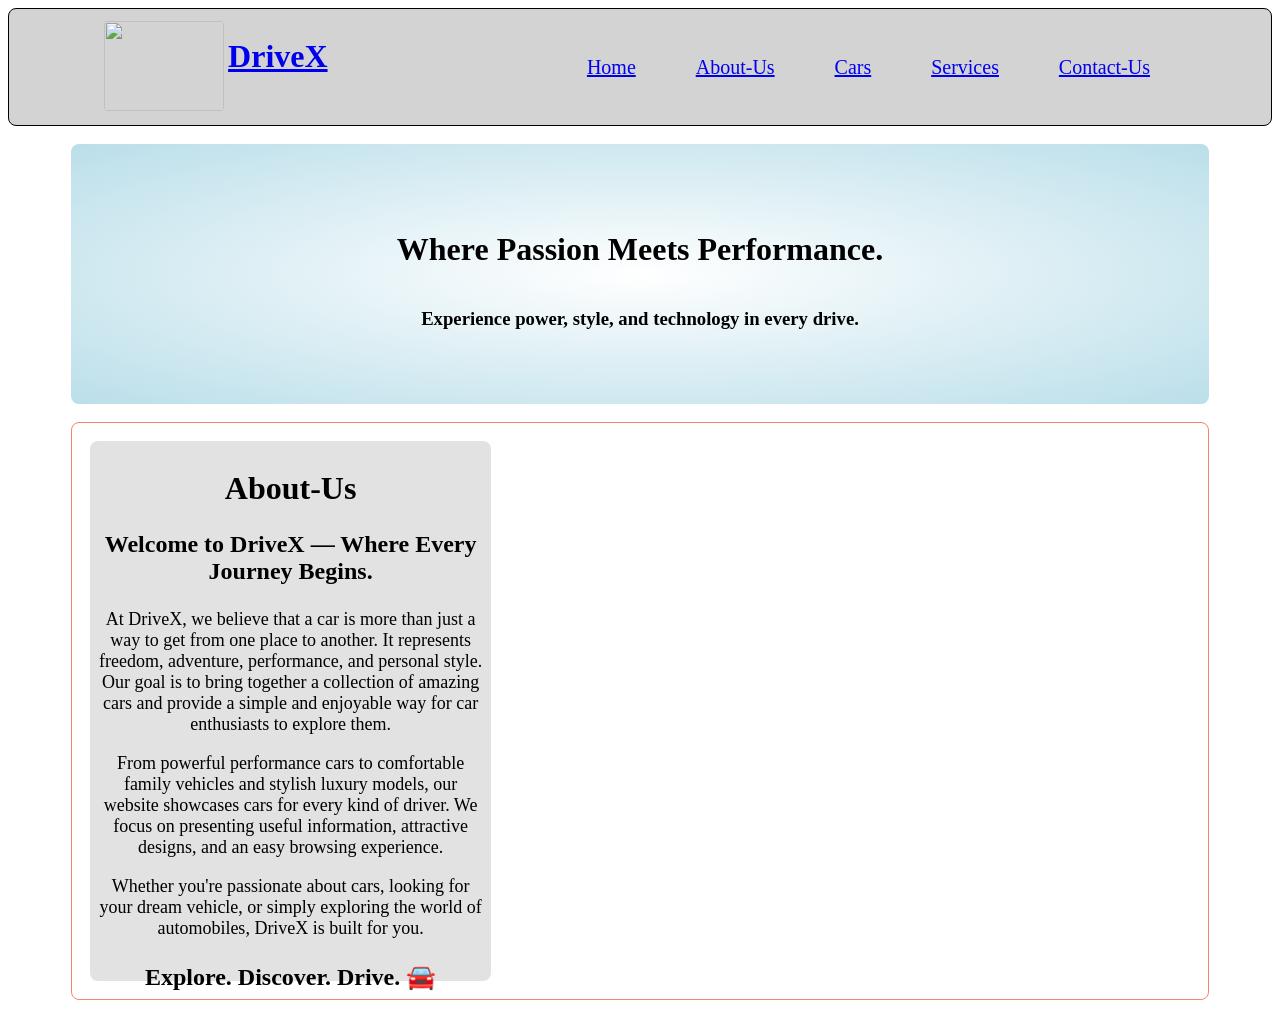
==== index.html @ 515d6401 "Initial Commit" ====
<!DOCTYPE html>
<html lang="en">
<head>
    <meta charset="UTF-8">
    <meta name="viewport" content="width=device-width, initial-scale=1.0">
    <title>OJT Project</title>
    <link rel="stylesheet" href="idxstyle.css">
</head>
<body>
    <!-- Navbar Starts -->
     <div class="navbar">
        <div class="navname">
            <img src="https://i.pinimg.com/1200x/12/79/8b/12798b2c80b7d141e5f01305dff2f6b8.jpg" alt="">
            <h1><a href="#">DriveX</a></h1>
        </div>
        <div class="navmenu">
            <ul>
                <li><a href="#">Home</a></li>
                <li><a href="#">About-Us</a></li>
                <li><a href="#">Cars</a></li>
                <li><a href="#">Services</a></li>
                <li><a href="#">Contact-Us</a></li>
            </ul>
        </div>
     </div>
    <!-- Navbar Ends -->
     <div class="container">
        <!-- Hero Starts -->
         <div class="hero">
            <h1>Where Passion Meets Performance.</h1>
            <h3>Experience power, style, and technology in every drive.</h3>
         </div>
        <!-- Hero Ends -->
         <!-- About-Us Starts -->
          <div class="about-us">
            <div class="about-text">
                <h1>About-Us</h1>
                <h3>Welcome to DriveX — Where Every Journey Begins.</h3>
                <p>At DriveX, we believe that a car is more than just a way to get from one place to another. It represents freedom, adventure, performance, and personal style. Our goal is to bring together a collection of amazing cars and provide a simple and enjoyable way for car enthusiasts to explore them.</p>
                <p>
                From powerful performance cars to comfortable family vehicles and stylish luxury models, our website showcases cars for every kind of driver. We focus on presenting useful information, attractive designs, and an easy browsing experience.</p>
                <p>
                    Whether you're passionate about cars, looking for your dream vehicle, or simply exploring the world of automobiles, DriveX is built for you.
                </p>
                <h3>Explore. Discover. Drive. 🚘</h3>
            </div>
          </div>
         <!-- About-Us Ends -->
     </div>
</body>
</html>
---- idxstyle.css ----
.navbar{
    height: 100px;
    margin: auto;
    padding: 8px;
    border: 1px solid black;
    position: sticky;
    top: 0px;
    backdrop-filter: blur(3px);
    display: flex;
    justify-content: space-evenly;
    border-radius: 8px;
    background-color: lightgray;
}

.navname{
    width: 30%;
    display: flex;
    justify-content: left;
    img{
        width: 120px;
        height: 90px;
        border-radius: 8px;
        padding: 4px;
    }
}

.navmenu{
    width: 50%;
    display: flex;
    align-items: center;
    a{
        font-size: 20px;
    }
    ul{
        padding: 0px;
        width: 100%;
        display: flex;
        justify-content: space-around;
        align-items: center;
        list-style: none;
    }
}

.container{
    width: 90%;
    margin: auto;
    margin-block: 18px;
}

.hero{
    height: 250px;
    padding-top: 10px;
    display: flex;
    flex-flow: column nowrap;
    justify-content: center;
    border-radius: 8px;
    background: radial-gradient(rgba(255, 255, 255, 0.683), rgba(173, 216, 230, 0.836));
    text-align: center;
}

.about-us{
    height: 540px;
    margin-block: 18px;
    padding: 18px;
    border: 1px solid salmon;
    border-radius: 8px;
    display: flex;
    justify-content: flex-start;
    background-image: url("https://i.pinimg.com/736x/e6/e3/57/e6e357bd51fe5d25b266af71237995e1.jpg");
    background-size: cover;
    background-position: center;
}

.about-text{
    width: 35%;
    background-color: rgba(211, 211, 211, 0.648);
    text-align: center;
    padding: 8px;
    border-radius: 8px;
    transition: 0.4s;
    h3{
        font-size: 24px;
    }
    p{
        font-size: 18px;
    }
}
.about-text:hover{
    background-color: rgba(211, 211, 211, 0.87);
    transform: scale(1.04);
}
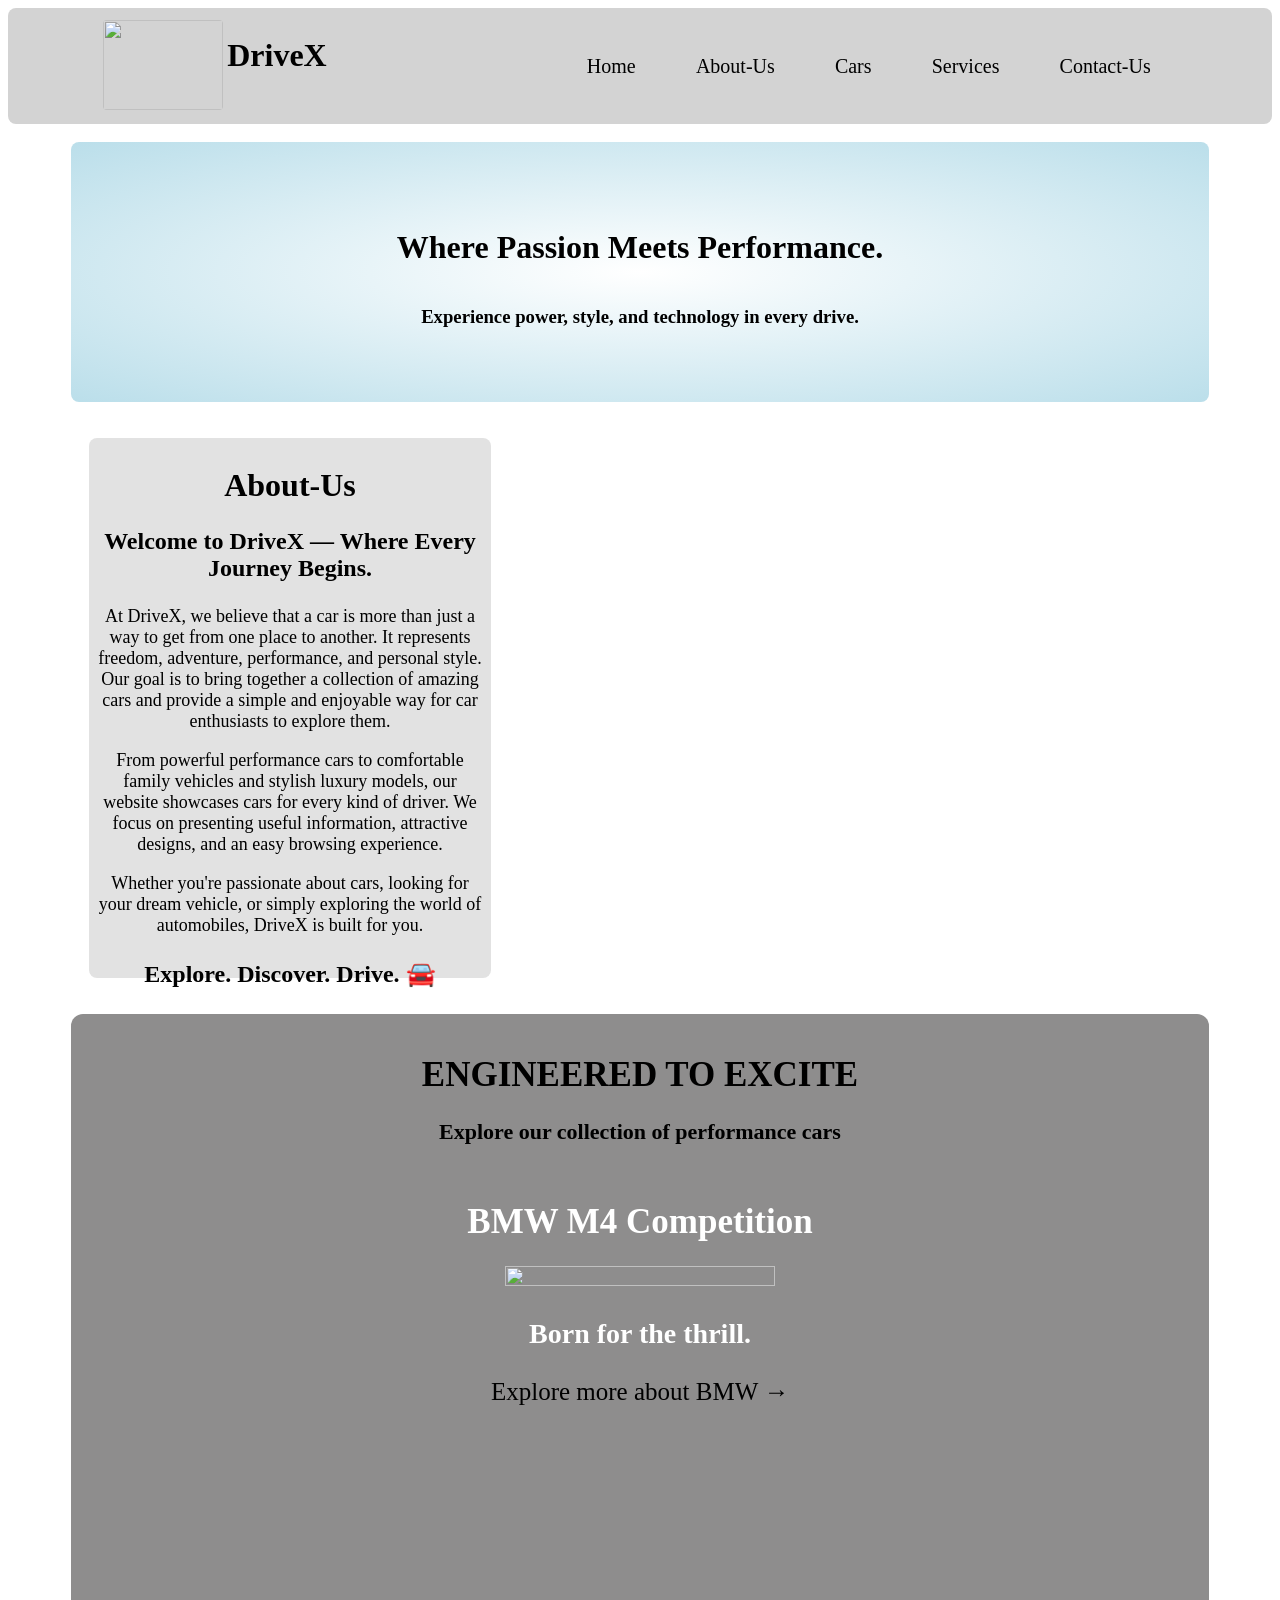
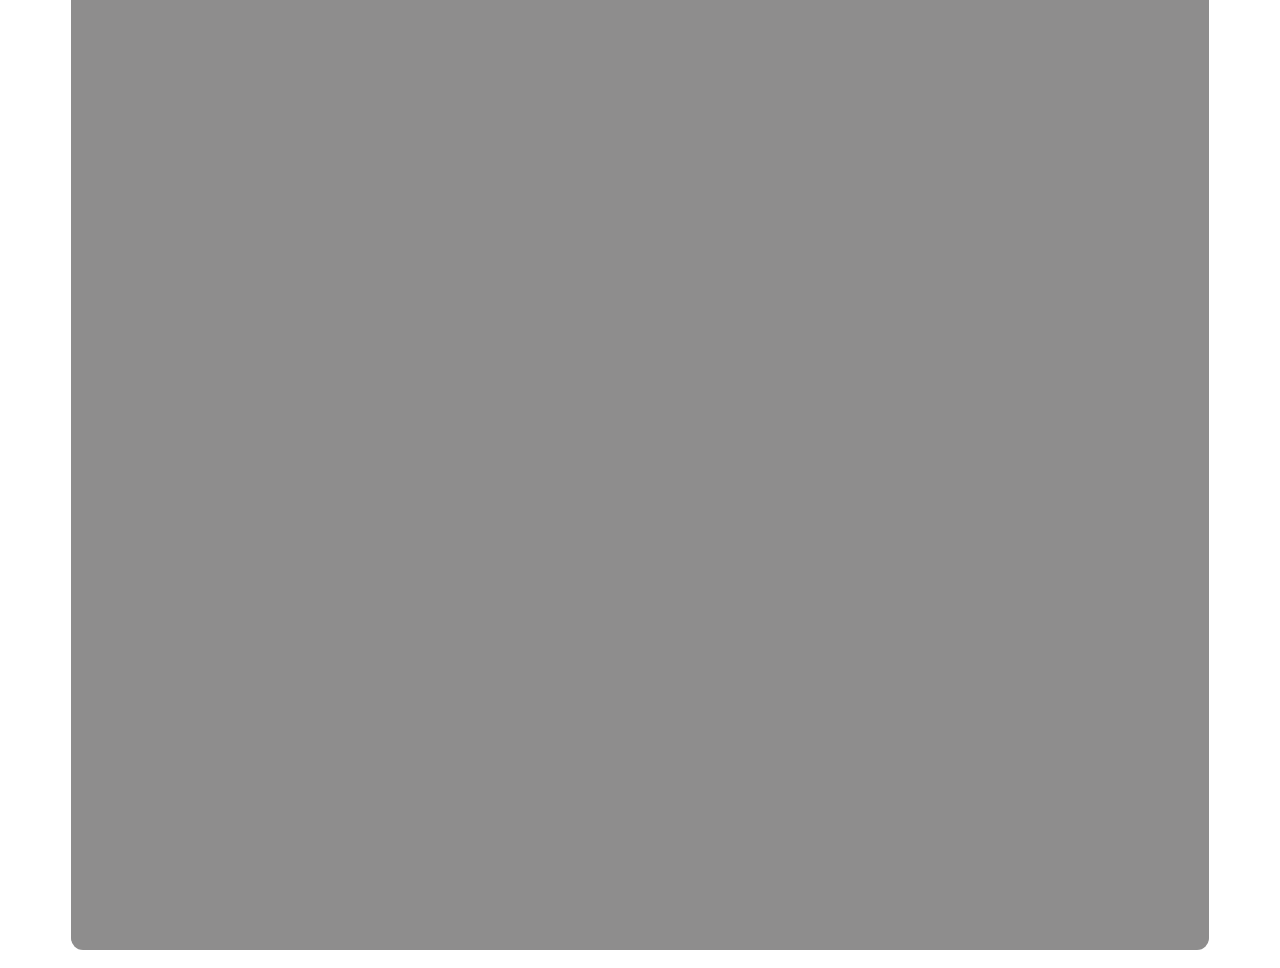
==== commit 9bb060ed: "Added BMW" ====
--- a/index.html
+++ b/index.html
@@ -46,6 +46,18 @@
             </div>
           </div>
          <!-- About-Us Ends -->
+          <!-- Cars Starts -->
+           <div class="cars">
+            <h1>ENGINEERED TO EXCITE</h1>
+            <h3>Explore our collection of performance cars</h3>
+            <div class="bmw">
+                <h1>BMW M4 Competition</h1>
+                <img src="https://i.pinimg.com/736x/c7/22/b7/c722b70cedb8637dbb83ca822c79a23b.jpg" alt="">
+                <h3>Born for the thrill.</h3>
+                <a href="bmw-m4.html">Explore more about BMW →</a>
+            </div>
+           </div>
+          <!-- Cars Ends -->
      </div>
 </body>
 </html>
--- a/idxstyle.css
+++ b/idxstyle.css
@@ -2,7 +2,7 @@
     height: 100px;
     margin: auto;
     padding: 8px;
-    border: 1px solid black;
+    /* border: 1px solid black;  */
     position: sticky;
     top: 0px;
     backdrop-filter: blur(3px);
@@ -22,6 +22,10 @@
         border-radius: 8px;
         padding: 4px;
     }
+    a{
+        color: black;
+        text-decoration: none;
+    }
 }
 
 .navmenu{
@@ -30,6 +34,8 @@
     align-items: center;
     a{
         font-size: 20px;
+        color: black;
+        text-decoration: none;
     }
     ul{
         padding: 0px;
@@ -45,6 +51,7 @@
     width: 90%;
     margin: auto;
     margin-block: 18px;
+    /* border: 1px solid black; */
 }
 
 .hero{
@@ -62,7 +69,7 @@
     height: 540px;
     margin-block: 18px;
     padding: 18px;
-    border: 1px solid salmon;
+    /* border: 1px solid salmon; */
     border-radius: 8px;
     display: flex;
     justify-content: flex-start;
@@ -88,4 +95,222 @@
 .about-text:hover{
     background-color: rgba(211, 211, 211, 0.87);
     transform: scale(1.04);
+}
+
+.cars{
+    height: 1500px;
+    padding: 18px;
+    margin-block: 18px;
+    text-align: center;
+    border-radius: 12px;
+    background-color: rgb(142, 141, 141);
+    h1{
+        font-size: 35px;
+    }
+    h3{
+        font-size: 22px;
+    }
+}
+
+.bmw{
+    padding: 12px;
+    margin: auto;
+    margin-block: 18px;
+    display: flex;
+    flex-direction: column;
+    align-items: center;
+    h1{
+        font-size: 35px;
+        color: white;
+        font-weight: 700px;
+    }
+    img{
+        margin: auto;
+        width: 50%;
+        height: 20%;
+        border-radius: 28px;
+    }
+    h3{
+        font-size: 28px;
+        color: white;
+    }
+    a{
+        font-size: 25px;
+        color: black;
+        text-decoration: none;
+    }
+}
+
+.bmw-hero{
+    height: 800px;
+    /* border: 1px soild red; */
+    padding: 12px;
+    margin-block: 18px;
+    margin: auto;
+    border-radius: 12px;
+    text-align: center;
+    justify-content: center;
+    background-image: url("images/bmw/bmw_front.jpg");
+    background-position: center;
+    
+    h1{
+        font-weight: bold;
+        font-size: 35px;
+        color: white;
+    }
+    h5{
+        font-style: oblique;
+        font-size: 27px;
+        color: white;
+    }
+}
+
+.bmw-explore{
+    border-radius: 12px;
+    /* margin-block: 18px; */
+    padding: 30px 20px;
+    margin-top: 18px;
+}
+
+.explore-title{
+    text-align: center;
+    margin-bottom: 30px;
+    h1{
+        font-size: 40px;
+        margin-bottom: 10px;
+    }
+    h5{
+        font-size: 20px;
+    }
+}
+
+.bmw-galary{
+    display: flex;
+    justify-content: space-evenly;
+    gap: 25px;
+    flex-wrap: wrap;
+    transition: 0.4s;
+}
+
+.bmw-card{
+    padding: 12px;
+    display: flex;
+    flex-direction: column;
+    align-items: center;
+    box-shadow: 0 5px 15px rgba(5, 5, 5, 0.587);
+    img{
+        width: 280px;
+        height: 300px;
+        object-fit: fill;
+        border-radius: 10px;
+    }
+    h2{
+        font-size: 25px;
+        margin-top: 20px;
+        text-align: center;
+    }
+}
+
+.bmw-card img:hover{
+    transform: scale(1.1);
+}
+
+.bmw-performance{
+    height: 400px;
+    /* border: 1px solid saddlebrown; */
+    border-radius: 12px;
+    margin: auto;
+    padding: 12px;
+    margin-block: 18px;
+}
+
+.perf-title{
+    text-align: center;
+    padding-bottom: 12px;
+    animation: titleReval linear both;
+    animation-timeline: view();
+    animation-range: entry 20% cover 40%;
+}
+
+@keyframes titleReval{
+    from{
+        opacity: 0;
+        transform: translateY(50px);
+    }
+    to{
+        opacity: 1;
+        transform: translateY(0);
+    }
+}
+
+.perf-container{
+    /* border: 1px solid green; */
+    border-radius: 12px;
+    padding: 18px;
+    margin: auto;
+    display: flex;
+    justify-content: space-around;
+    gap: 20px;
+}
+
+.perf-card{
+    border: 1px solid black;
+    border-radius: 12px;
+    padding: 18px;
+    display: flex;
+    flex-direction: column;
+    align-items: center;
+    text-align: center;
+    box-shadow: 0 5px 15px rgba(0, 0, 0, 0.15);
+    transition: 0.4s;
+    h2{
+        font-size: 28px;
+    }
+    h5{
+        font-size: 18px;
+    }
+}
+
+.perf-card:hover{
+    transform: translateY(-10px);
+}
+
+.desp{
+    /* border: 1px solid red; */
+    height: 250px;
+    border-radius: 12px;
+    padding: 18px;
+    margin: auto;
+    margin-block: 18px;
+    text-align: center;
+    h2{
+        font-size: 28px;
+        font-weight: 800;
+        font-family: Georgia, 'Times New Roman', Times, serif
+    }
+    p{
+        margin-top: 28px;
+        font-size: 18px;
+        font-family: Arial, Helvetica, sans-serif
+    }
+    h5{
+        margin-top: 28px;
+        font-size: 20px;
+    }
+}
+
+.return{
+    align-items: center;
+    text-align: center;
+    margin-block: 18px;
+    padding-bottom: 20px;
+    a{
+        font-size: 24px;
+        color: black;
+        text-decoration: none;
+    }
+}
+
+.bmw-page{
+    background: linear-gradient(rgba(255, 255, 255, 0.587), rgba(211, 211, 211, 0.628))
 }
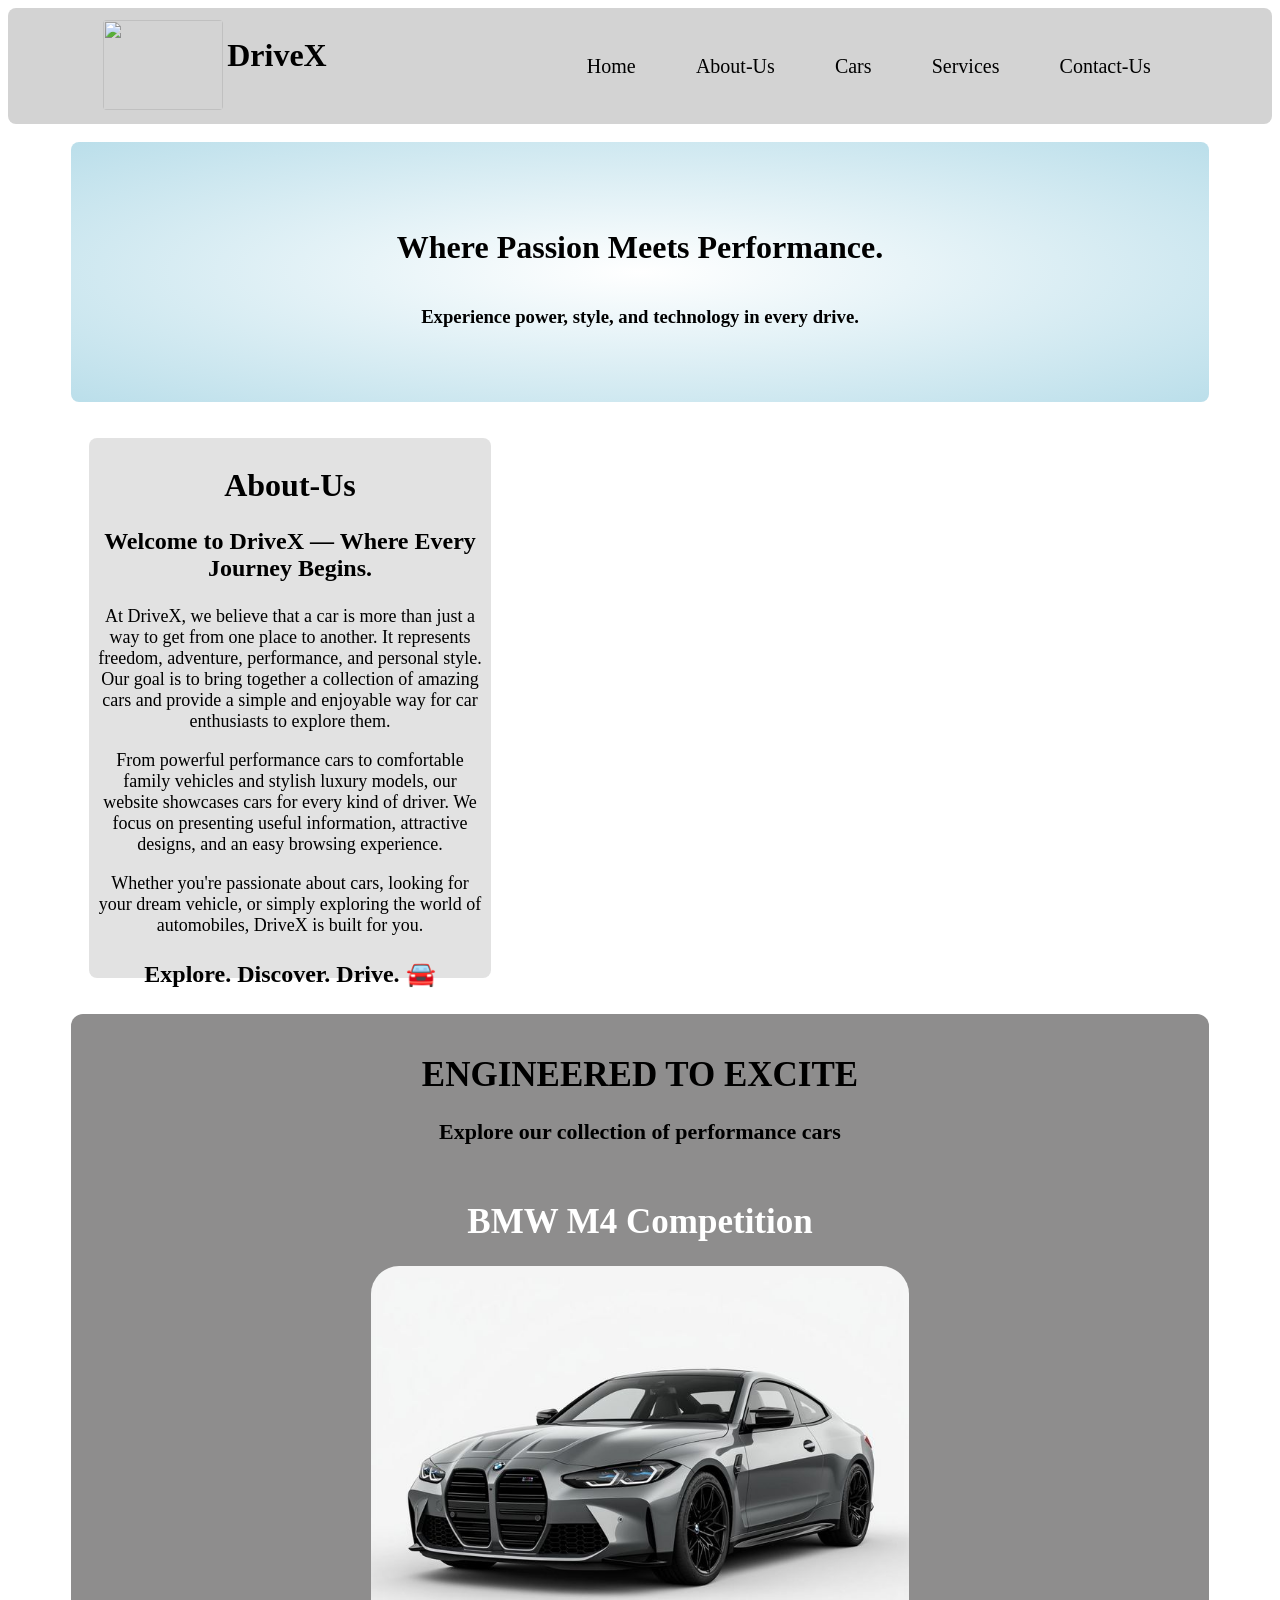
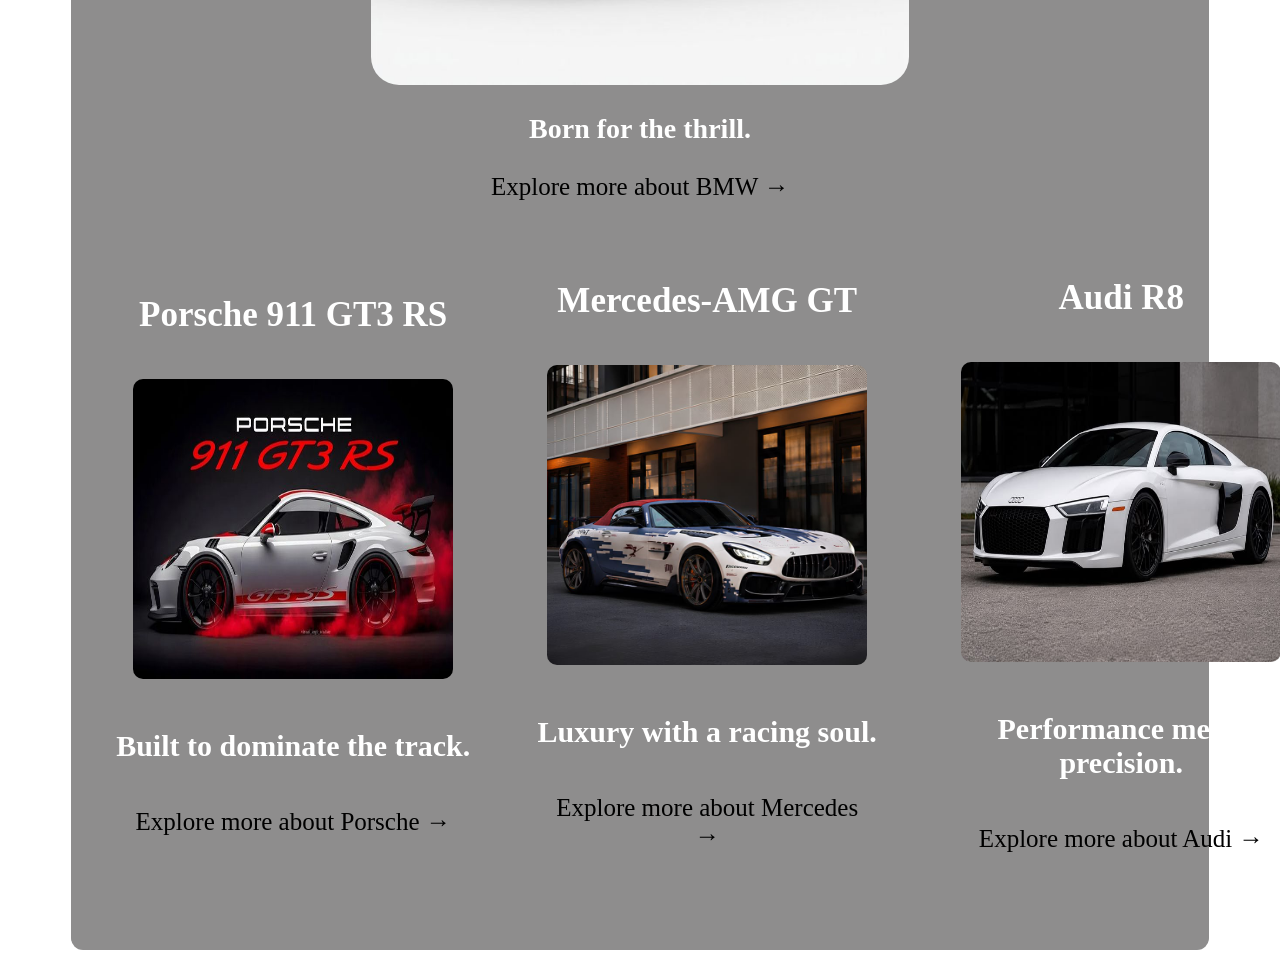
==== commit bc360581: "Added Remaining Cars" ====
--- a/index.html
+++ b/index.html
@@ -50,13 +50,37 @@
            <div class="cars">
             <h1>ENGINEERED TO EXCITE</h1>
             <h3>Explore our collection of performance cars</h3>
+            <!-- BMW Starts -->
             <div class="bmw">
                 <h1>BMW M4 Competition</h1>
-                <img src="https://i.pinimg.com/736x/c7/22/b7/c722b70cedb8637dbb83ca822c79a23b.jpg" alt="">
+                <img src="images/bmw/bmw-m4.jpg" alt="">
                 <h3>Born for the thrill.</h3>
                 <a href="bmw-m4.html">Explore more about BMW →</a>
             </div>
-           </div>
+            <!-- BMW Ends -->
+            <div class="car-cards">
+                <div class="porsche">
+                    <h1>Porsche 911 GT3 RS</h1>
+                    <img src="images/porsche/porsche.jpg" alt="911 GT3 RS">
+                    <h3>Built to dominate the track.</h3>
+                    <a href="911.html">Explore more about Porsche →</a>
+                </div>
+
+                <div class="mercedes">
+                    <h1>Mercedes-AMG GT</h1>
+                    <img src="images/mercedes/mercedes.jpg" alt="AMG GT">
+                    <h3>Luxury with a racing soul.</h3>
+                    <a href="amg.html">Explore more about Mercedes →</a>
+                </div>
+
+                <div class="audi">
+                    <h1>Audi R8</h1>
+                    <img src="images/audi/audi.jpg" alt="R8">
+                    <h3>Performance meets precision.</h3>
+                    <a href="audi-r8.html">Explore more about Audi →</a>
+                </div>
+            </div>           
+            </div>
           <!-- Cars Ends -->
      </div>
 </body>
--- a/idxstyle.css
+++ b/idxstyle.css
@@ -119,6 +119,8 @@
     display: flex;
     flex-direction: column;
     align-items: center;
+    transition: 0.4s;
+    box-shadow: 0, 5px, 15px, rgba(74, 72, 72, 0.562);
     h1{
         font-size: 35px;
         color: white;
@@ -141,6 +143,10 @@
     }
 }
 
+.bmw img:hover{
+    transform: scale(1.06);
+}
+
 .bmw-hero{
     height: 800px;
     /* border: 1px soild red; */
@@ -217,7 +223,6 @@
 
 .bmw-performance{
     height: 400px;
-    /* border: 1px solid saddlebrown; */
     border-radius: 12px;
     margin: auto;
     padding: 12px;
@@ -244,7 +249,6 @@
 }
 
 .perf-container{
-    /* border: 1px solid green; */
     border-radius: 12px;
     padding: 18px;
     margin: auto;
@@ -276,7 +280,6 @@
 }
 
 .desp{
-    /* border: 1px solid red; */
     height: 250px;
     border-radius: 12px;
     padding: 18px;
@@ -313,4 +316,77 @@
 
 .bmw-page{
     background: linear-gradient(rgba(255, 255, 255, 0.587), rgba(211, 211, 211, 0.628))
-}+}
+
+.car-cards{
+    border-radius: 12px;
+    margin-block: 18px;
+    padding: 12px;
+    display: flex;
+    justify-content: space-around;
+    align-items: center;
+    gap: 30px;
+    color: white;
+    h1{
+        font-size: 35px;
+        font-weight: 800;
+    }
+    h3{
+        font-size: 30px;
+    }
+    a{
+        font-size: 25px;
+        color: black;
+        text-decoration: none;
+        padding: 15px;
+    }
+}
+
+.porsche{
+    padding: 12px;
+    display: flex;
+    flex-direction: column;
+    transition: 0.4s ease;
+    img{
+        margin: auto;
+        width: 320px;
+        height: 300px;
+        padding: 20px;
+        border-radius: 30px;
+    }
+}
+
+.mercedes{
+    padding: 12px;
+    display: flex;
+    flex-direction: column;
+    transition: 0.4s ease;
+    img{
+        margin: auto;
+        width: 320px;
+        height: 300px;
+        padding: 20px;
+        border-radius: 30px;
+    }
+}
+
+.audi{
+    padding: 12px;
+    display: flex;
+    flex-direction: column;
+    transition: 0.4s ease;
+    img{
+        margin: auto;
+        width: 320px;
+        height: 300px;
+        padding: 20px;
+        border-radius: 30px;
+    }
+}
+
+.audi img:hover,
+.mercedes img:hover,
+.porsche img:hover{
+    transform: scale(1.08) translateY(-8px);
+}
+
